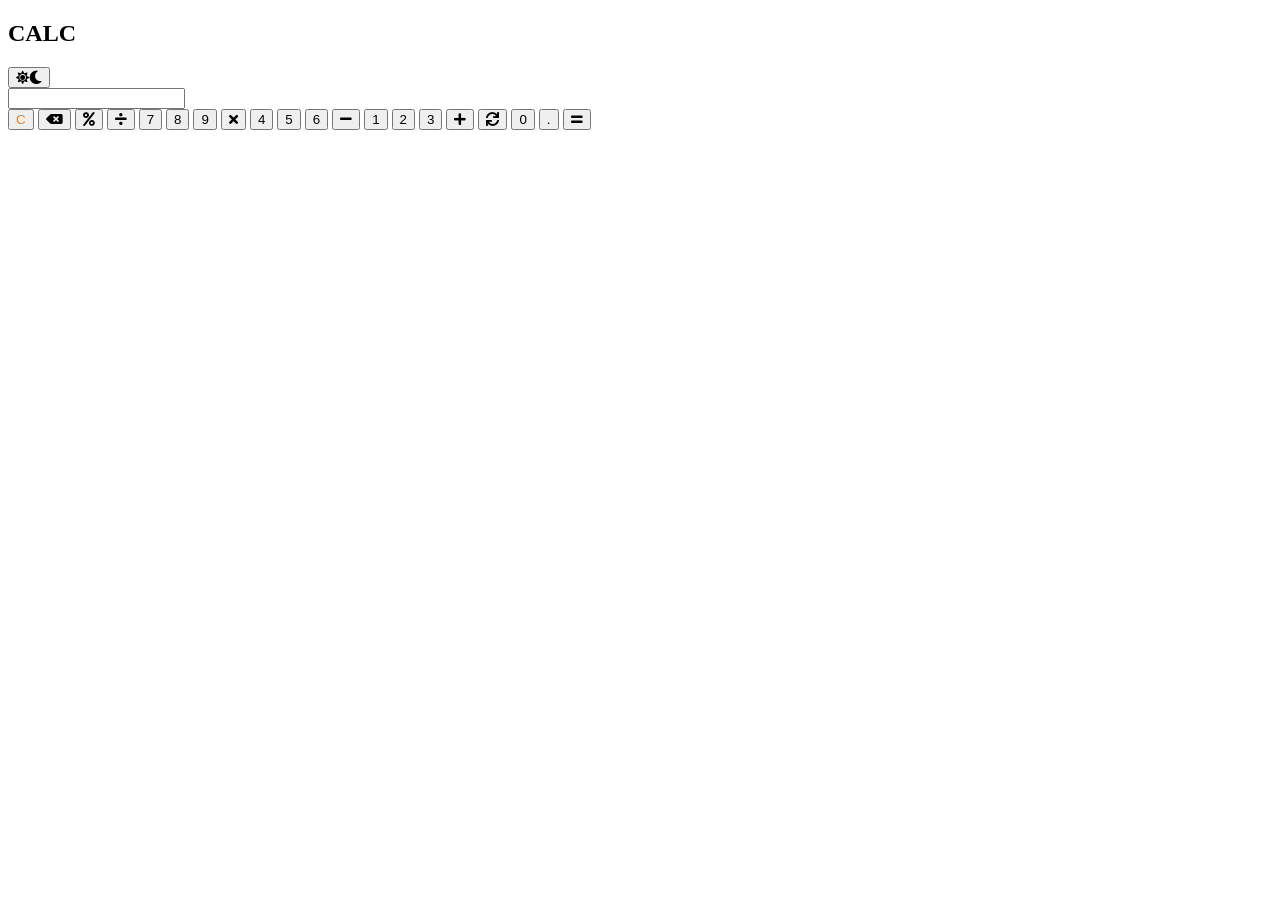
==== index.html @ b4a99e89 "Updated and renamed calculator.html to index.html" ====
<!DOCTYPE html>
<html>
    <head>
        <meta charset="UTF-8">
        <meta name="viewport" content="width=device-width, initial-scale=1.0">
        <title>My Calculator</title>
        <link rel="stylesheet" href="https://cdnjs.cloudflare.com/ajax/libs/font-awesome/5.15.4/css/all.min.css">
        <link rel="stylesheet" href="style.css">
    </head>
    <body class="light-mode">
        <div class="top-section">
            <h2>CALC </h2>
            <button class="toggle-btn" title="Mode toggle"><i id="sunIcon" class="fas fa-sun sun-icon"></i><i id="moonIcon" class="fas fa-moon moon-icon"></i></button>
        </div>
        <div class="screen">
            <input type="text" id="display" readonly style="color: black;">
        </div>
            <div class="buttons">
                <button class="btn clear-btn" data-key="Delete" style="color: rgb(255, 123, 0);" id="btnId" title="Clear">C</button>
                <button class="btn backspace-btn" data-key="Backspace" title="Backspace"><i class="fas fa-backspace"></i></button>
                <button class="btn operator-btns" data-key="%" data-value="%" title="Modulus Operator"><i class="fas fa-percent"></i></button>
                <button class="btn operator-btns" data-key="/" data-value="/" title="Division"><i class="fas fa-divide"></i></button>
                <button class="btn num-btns" data-key="7">7</button>
                <button class="btn num-btns" data-key="8">8</button>
                <button class="btn num-btns" data-key="9">9</button>
                <button class="btn operator-btns" data-key="*" data-value="*" title="Multiplication"><i class="fas fa-times"></i></button>
                <button class="btn num-btns" data-key="4">4</button>
                <button class="btn num-btns" data-key="5">5</button>
                <button class="btn num-btns" data-key="6">6</button>
                <button class="btn operator-btns" data-key="-" data-value="-" title="Subtraction"><i class="fas fa-minus"></i></button>
                <button class="btn num-btns" data-key="1">1</button>
                <button class="btn num-btns" data-key="2">2</button>
                <button class="btn num-btns" data-key="3">3</button>
                <button class="btn operator-btns" data-key="+" data-value="+" title="Addition"><i class="fas fa-plus"></i></button>
                <button class="btn sync-btn" title="Scientific-Mode toggle"><i class="fas fa-sync"></i></button>
                <button class="btn num-btns" data-key="0">0</button>
                <button class="btn num-btns" data-key=".">.</button>
                <button class="btn operator-btns" data-key="="|| data-key="Enter" data-value="=" title="equals"><i class="fas fa-equals"></i></button>
        </div>

        <script src="script.js"></script>
    </body>
</html>
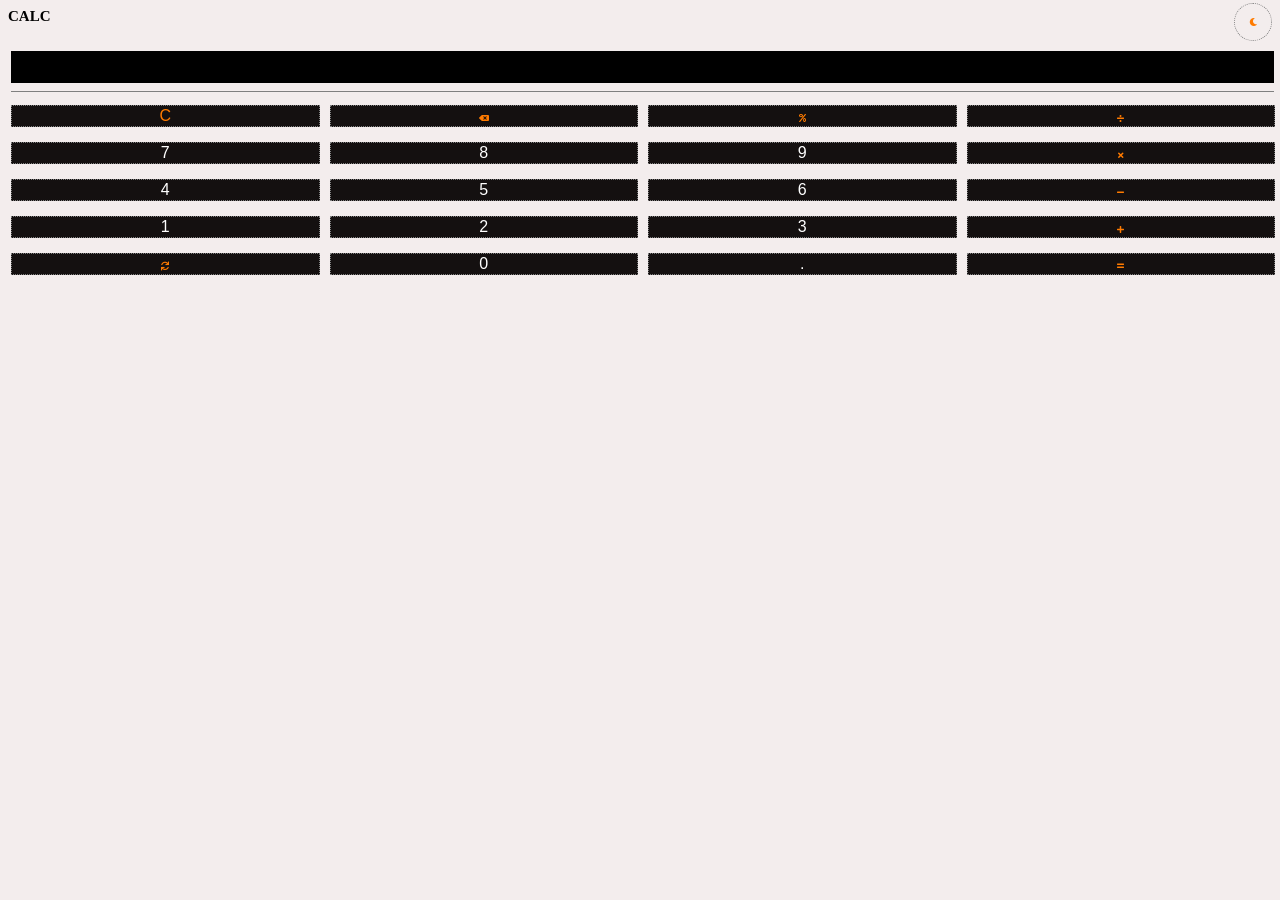
==== commit 86a22fcf: "Updated index.html" ====
--- a/index.html
+++ b/index.html
@@ -3,7 +3,16 @@
     <head>
         <meta charset="UTF-8">
         <meta name="viewport" content="width=device-width, initial-scale=1.0">
-        <title>My Calculator</title>
+        <!-- SEO Tags for Search Engines -->
+        <meta name="description" content="A simple calculator for basic arithmetic operations like addition, subtraction, multiplication, and division.">
+        <meta name="keywords" content="calculator, basic calculator, arithmetic, math operations, addition, subtraction, multiplication, division">
+        <meta name="author" content="Your Name">
+        <meta property="og:title" content="Basic Calculator">
+        <meta property="og:description" content="A simple calculator for arithmetic operations.">
+        <meta property="og:image" content="link-to-an-image.jpg">
+        <meta property="og:url" content="https://a-basic-calculator.vercel.app/">
+
+        <title>Basic Calculator - Simple Arithmetic Operations</title>
         <link rel="stylesheet" href="https://cdnjs.cloudflare.com/ajax/libs/font-awesome/5.15.4/css/all.min.css">
         <link rel="stylesheet" href="style.css">
     </head>
--- a/style.css
+++ b/style.css
@@ -0,0 +1,97 @@
+html {
+    width: 100%;
+    scroll-behavior: smooth;
+}
+.top-section {
+    display: flex;
+    flex-direction: row;
+    justify-content: space-between;
+}
+.toggle-btn{
+    display: flex;
+    background-color: transparent;
+    border: 0.5px dotted gray;
+    justify-content: center;
+    align-items: center;
+    border-radius: 50%;
+    width: 3vw;
+    height: 3vw;
+    margin-bottom: 10px;
+    margin-left: 5px;
+    margin-top: -5px;
+}
+body.light-mode {
+    background-color: rgb(243, 237, 237);
+    color: black;
+    transition: background-color 0.3s ease, color 0.3s ease;
+}
+body.dark-mode {
+    color: white;
+    background-color:  rgb(20, 16, 16);
+    
+}
+.toggle-btn {
+    cursor: pointer;
+}
+.toggle:focus {
+    outline: none;
+}
+h2 {
+    margin-top: 0;
+    font-size: 15px;
+}
+.screen {
+    margin-left: 3px;
+    width: 99.9%;
+    height: 40px;
+    border-bottom: 0.5px gray solid;
+    margin-bottom: 10px;
+}
+.main-calculator {
+    display: flex;
+}
+input {
+    text-align: right;
+    width: 99.7%;
+    cursor: pointer;
+    height: 30px;
+    border: none;
+}
+i {
+    font-size: 8px;
+    color: rgb(255, 123, 0);
+}
+.buttons {
+    display: flex; 
+    padding: 3px;
+    padding-bottom: -5px;
+    flex-wrap: wrap;
+    gap: 10px;
+    width: 100%;
+}
+.btn {
+    flex: 1;
+    border: 0.5px dotted gray;
+    background-color: rgb(20, 16, 16);
+    color: white;
+    flex-grow: 1;  /*allows button to grow if there's extra space*/
+    flex-shrink: 1; /*allows button to shrink if there's not enough space*/
+    flex-basis: calc(25% - 10px); /*setsthe initial width 100% / 4 = 25% - 10px for gap */
+    font-size: clamp(12px, 2.5vw, 16px);
+    min-width: 20px;
+    gap: 10px;
+    margin-bottom: 5px;
+    align-items: center;
+    justify-items: center;
+    justify-content: center;
+    cursor: pointer;
+}
+.btn:hover {
+    background-color: lightgray;
+    color: black;
+}
+.btn.pressed {
+    background-color: rgb(235, 206, 131);
+    color: white;
+    box-shadow: 0 0 8px;
+}
